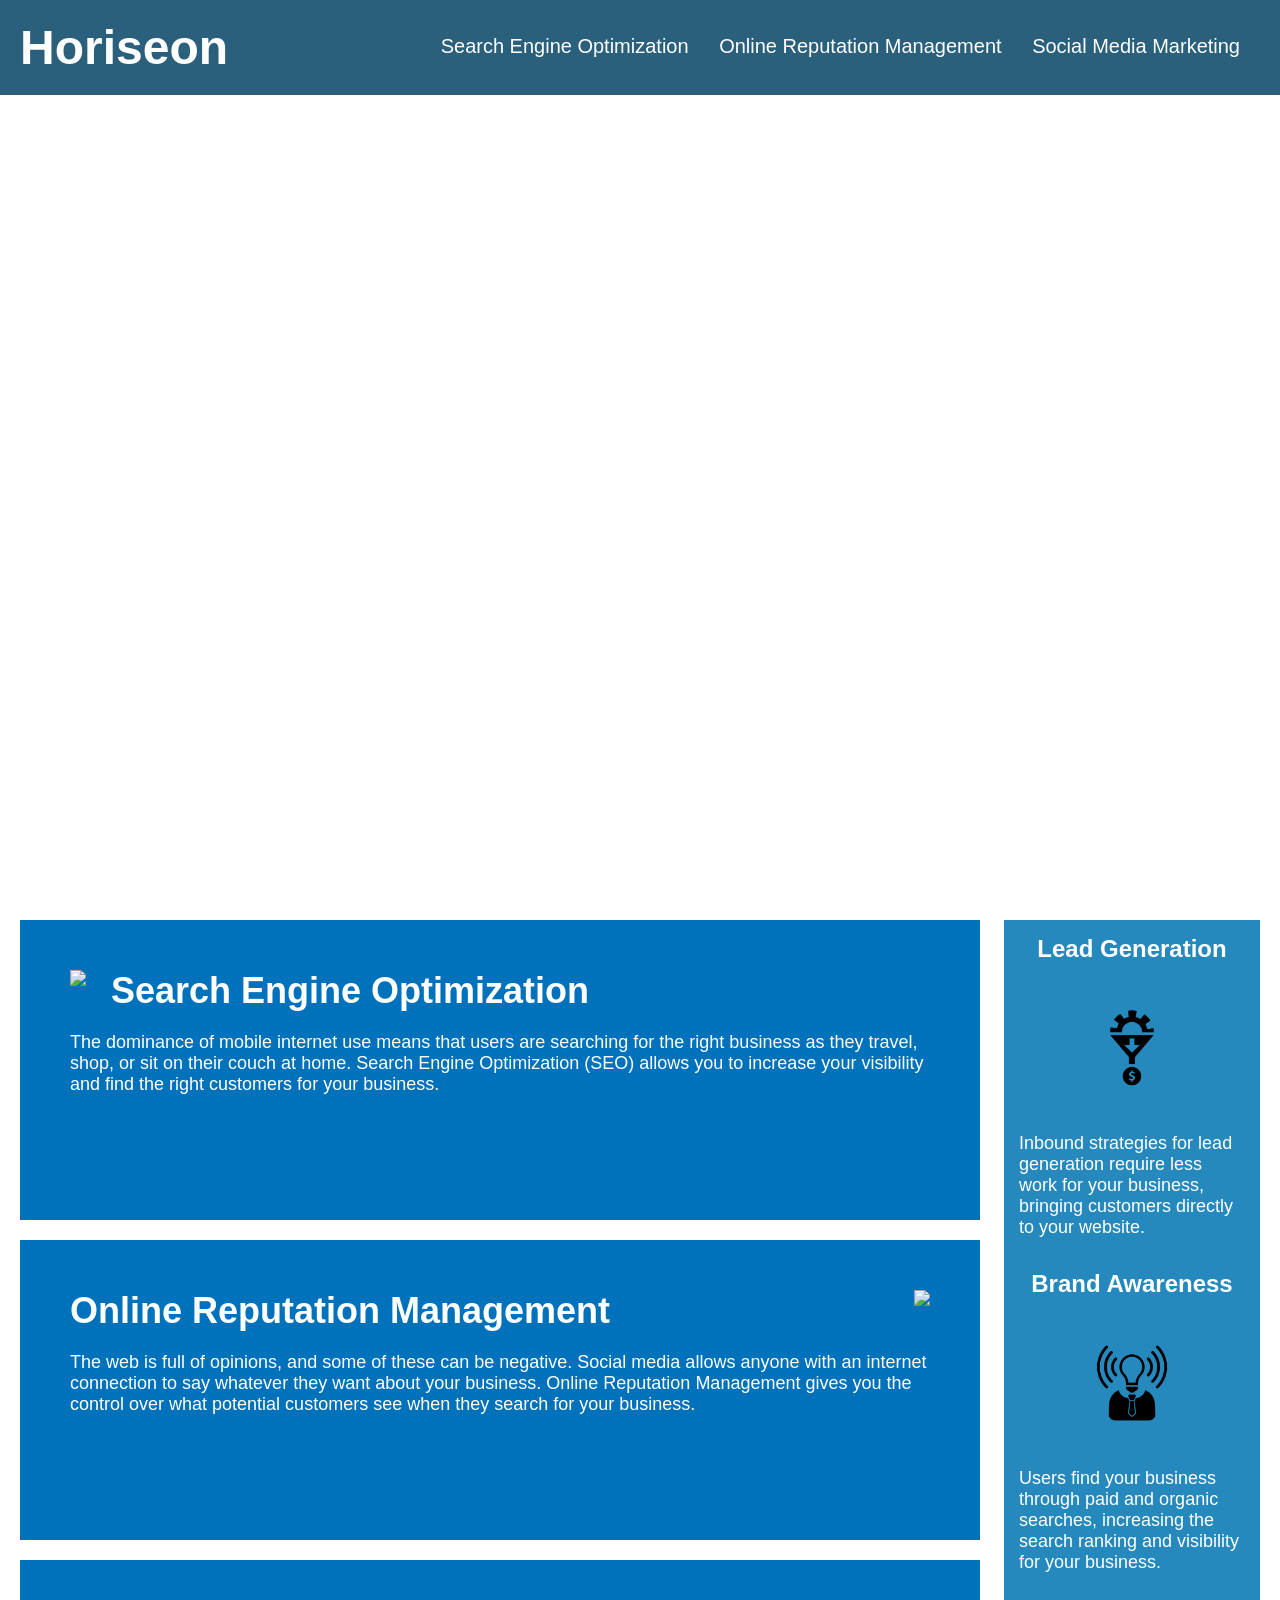
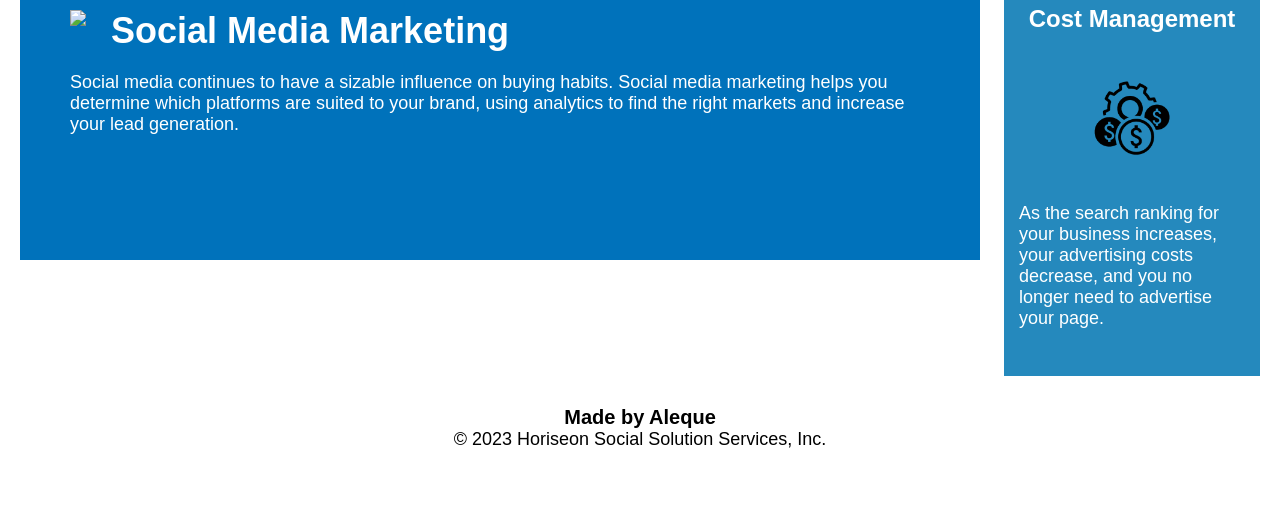
==== index.html @ 1a2e911c "moved files up one dir" ====
<!DOCTYPE html>
<html lang="en-us">

<head>
    <meta charset="UTF-8" />
    <link rel="stylesheet" href="./assets/css/style.css">
    <title>website</title>
</head>

<body>
    <div class="header">
        <!--Deleted "<span>"", did nothing, made h1 difficult to read in code-->
        <h1>Horiseon</h1>
        <div>
            <ul>
                <li>
                    <a href="#search-engine-optimization">Search Engine Optimization</a>
                </li>
                <li>
                    <a href="#online-reputation-management">Online Reputation Management</a>
                </li>
                <li>
                    <a href="#social-media-marketing">Social Media Marketing</a>
                </li>
            </ul>
        </div>
    </div>
    <div class="hero"></div>
    <div class="content">
        <!--SEO link wasn't working, added <div id> to fix"-->
        <!--Changed class names to box to simplify css-->
        <div id="search-engine-optimization" class="box">
            <img src="./assets/images/search-engine-optimization.jpg" class="float-left" />
            <h2>Search Engine Optimization</h2>
            <p>
                The dominance of mobile internet use means that users are searching for the right business as they travel, shop, or sit on their couch at home. Search Engine Optimization (SEO) allows you to increase your visibility and find the right customers for your business.
            </p>
        </div>
        <div id="online-reputation-management" class="box">
            <img src="./assets/images/online-reputation-management.jpg" class="float-right" />
            <h2>Online Reputation Management</h2>
            <p>
                The web is full of opinions, and some of these can be negative. Social media allows anyone with an internet connection to say whatever they want about your business. Online Reputation Management gives you the control over what potential customers see when they search for your business.
            </p>
        </div>
        <div id="social-media-marketing" class="box">
            <img src="./assets/images/social-media-marketing.jpg" class="float-left" />
            <h2>Social Media Marketing</h2>
            <p>
                Social media continues to have a sizable influence on buying habits. Social media marketing helps you determine which platforms are suited to your brand, using analytics to find the right markets and increase your lead generation.
            </p>
        </div>
    </div>
    <div class="benefits">
        <div class="benefit-lead">
            <h3>Lead Generation</h3>
            <img src="./assets/images/lead-generation.png" />
            <p>
                Inbound strategies for lead generation require less work for your business, bringing customers directly to your website.
            </p>
        </div>
        <div class="benefit-brand">
            <h3>Brand Awareness</h3>
            <img src="./assets/images/brand-awareness.png" />
            <p>
                Users find your business through paid and organic searches, increasing the search ranking and visibility for your business.
            </p>
        </div>
        <div class="benefit-cost">
            <h3>Cost Management</h3>
            <img src="./assets/images/cost-management.png"></img>
            <p>
                As the search ranking for your business increases, your advertising costs decrease, and you no longer need to advertise your page.
            </p>
        </div>
    </div>
    <div class="footer">
        <!--changed h2 to h4 to segregate headers-->
        <h4>Made by Aleque</h2>
        <p>
            &copy; 2023 Horiseon Social Solution Services, Inc.
        </p>
    </div>
</body>

</html>
---- assets/css/style.css ----
/*moved font families from classes to universal selector,
  left header and footer font families alone as they have differnt
  font preferences by order.*/
/*added quotes to calibri to function proper.*/
/*moved some code around so that it is sorted by job*/
/*all fonts are same color now*/
* { box-sizing: border-box;
    padding: 0;
    margin: 0;
    font-family: 'Gill Sans', 'Gill Sans MT', 'Calibri', 'Trebuchet MS', sans-serif;}

body {
    background-color: #ffffff;}

/* added .hero to top of code*/
.hero {
    height: 800px;
    width: 100%;
    margin-bottom: 25px;
    background-image: url("../images/digital-marketing-meeting.jpg");
    background-size: cover;
    background-position: center;}

/*.header class fetch needed less subclasses,
certain descriptors have been consolidated into one.*/
.header {
    padding: 20px;
    font-family: 'Trebuchet MS', 'Lucida Sans Unicode', 'Lucida Grande', 'Lucida Sans', Arial, sans-serif;
    background-color: #2a607c;
    color: #ffffff;}

h1 {
    display: inline-block;
    font-size: 48px;
    color: #ffffff;}

.header div {
    padding-top: 15px;
    margin-right: 20px;
    float: right;
    font-size: 20px;}

.header div ul li {
    display: inline-block;
    margin-left: 25px;}

.float-left {
    float: left;
    margin-right: 25px;}
    
.float-right {
    float: right;
    margin-left: 25px;}

a {
    color: #ffffff;
    text-decoration: none;}

/*added margins from each benefit subclass to all paragraphs*/
p {
    font-size: 18px;
    margin-bottom: 32px}

.content {
    width: 75%;
    display: inline-block;
    margin-left: 20px;}

/* changed each seperate class into "content img" */
.content img {
    max-height: 200px;}

h2 {
    margin-bottom: 20px;
    font-size: 36px;}

/* moved white color and margin from each class to main benefits div.*/
/* adjusted padding to 33px instead of 20*/
.benefits {
    margin-right: 20px;
    padding: 15px;
    clear: both;
    float: right;
    width: 20%;
    height: 100%;
    background-color: #2589bd;
    color: #ffffff;}

.benefits img {
    display: block;
    margin: 10px auto;
    max-width: 150px;}

/* deleted addtl classes calling for h3/img and added to .benefits*/
/* added font-size for better look*/
h3 {
    margin-bottom: 10px;
    text-align: center;
    font-size: 24px;}

.box {
    margin-bottom: 20px;
    padding: 50px;
    height: 300px;
    background-color: #0072bb;
    color: #ffffff;}

/* removed footer h2 font size description, added to footer class */
.footer {
    padding: 30px;
    clear: both;
    font-family: 'Trebuchet MS', 'Lucida Sans Unicode', 'Lucida Grande', 'Lucida Sans', Arial, sans-serif;
    text-align: center;
    font-size: 20px;}
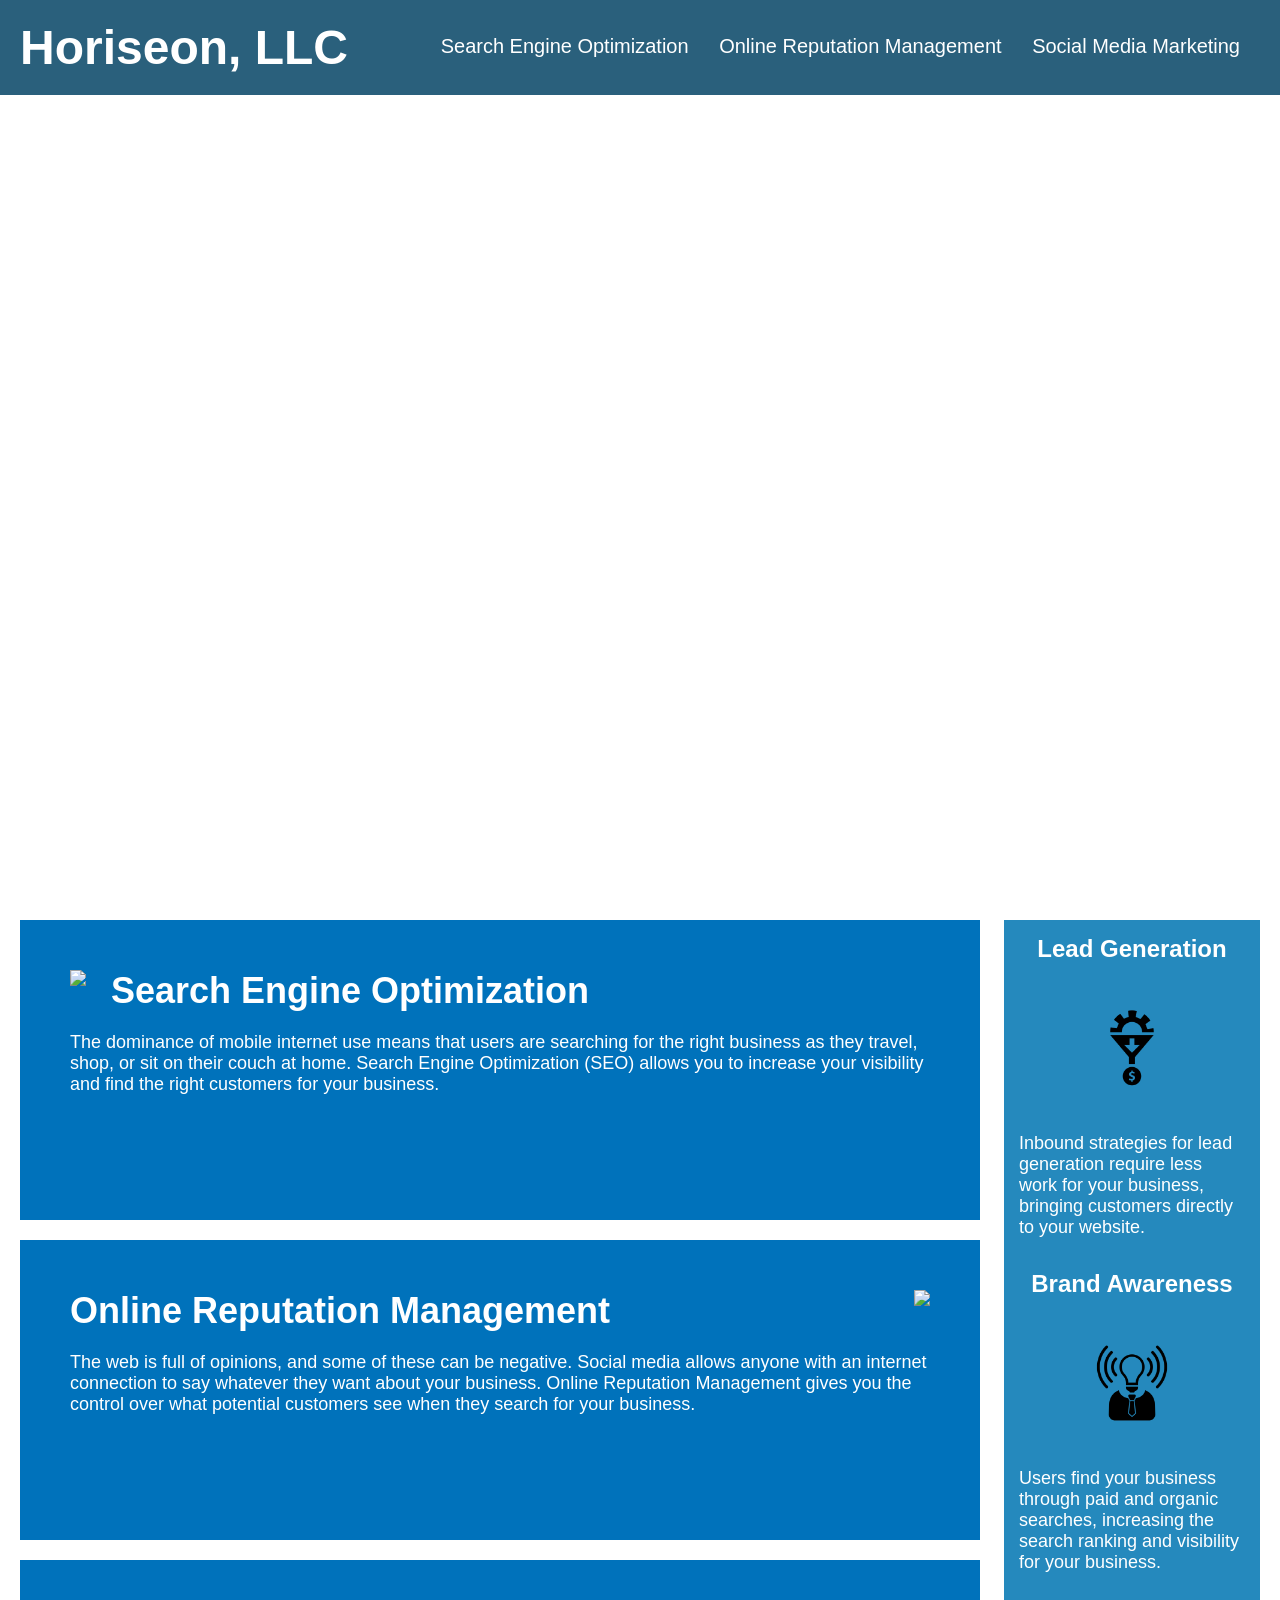
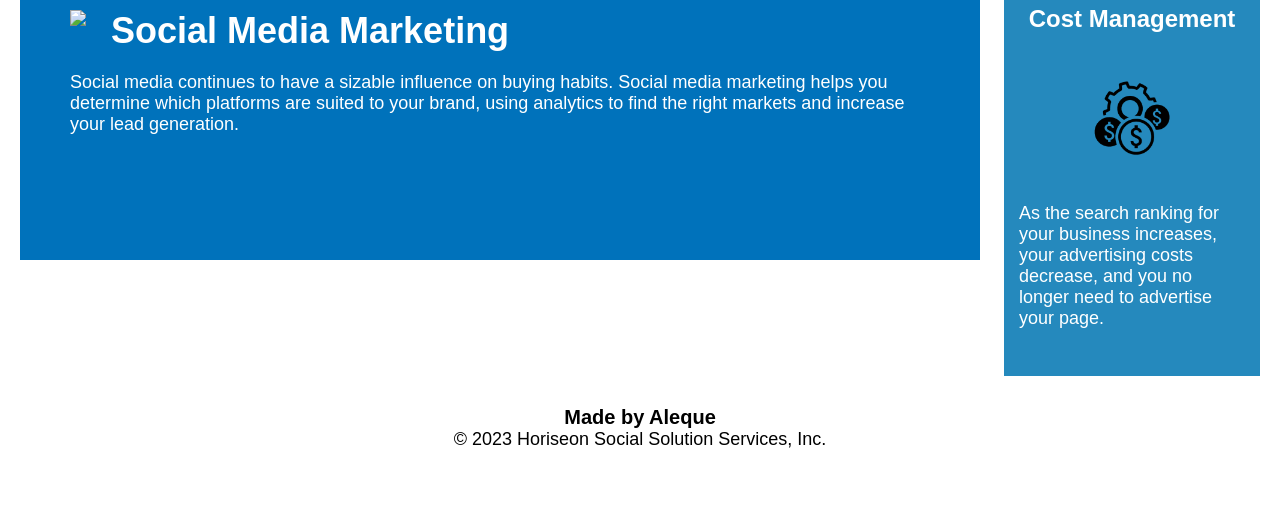
==== commit 3f6b1c98: "added a class to differentiate links at top" ====
--- a/index.html
+++ b/index.html
@@ -10,8 +10,8 @@
 <body>
     <div class="header">
         <!--Deleted "<span>"", did nothing, made h1 difficult to read in code-->
-        <h1>Horiseon</h1>
-        <div>
+        <h1>Horiseon, LLC</h1>
+        <div class="links">
             <ul>
                 <li>
                     <a href="#search-engine-optimization">Search Engine Optimization</a>
--- a/assets/css/style.css
+++ b/assets/css/style.css
@@ -35,13 +35,13 @@
     font-size: 48px;
     color: #ffffff;}
 
-.header div {
+.links {
     padding-top: 15px;
     margin-right: 20px;
     float: right;
     font-size: 20px;}
 
-.header div ul li {
+.links ul li {
     display: inline-block;
     margin-left: 25px;}
 
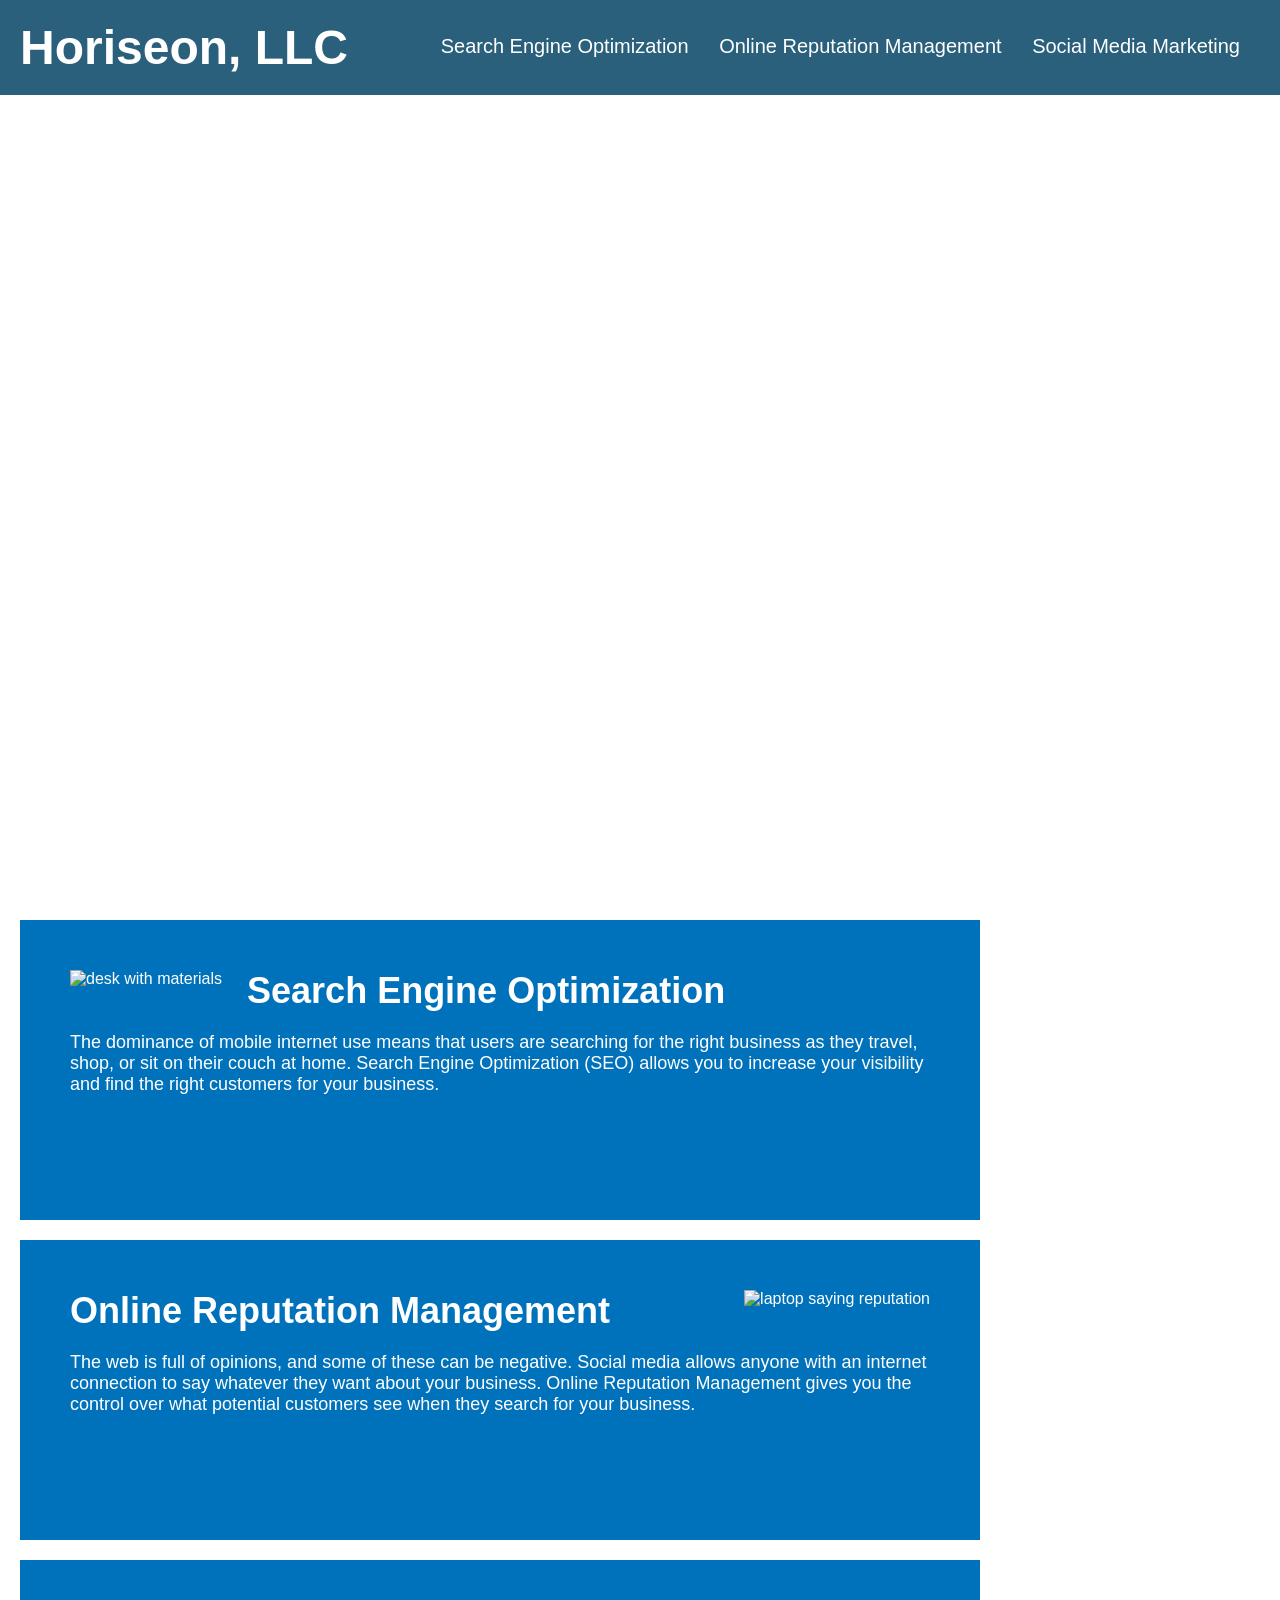
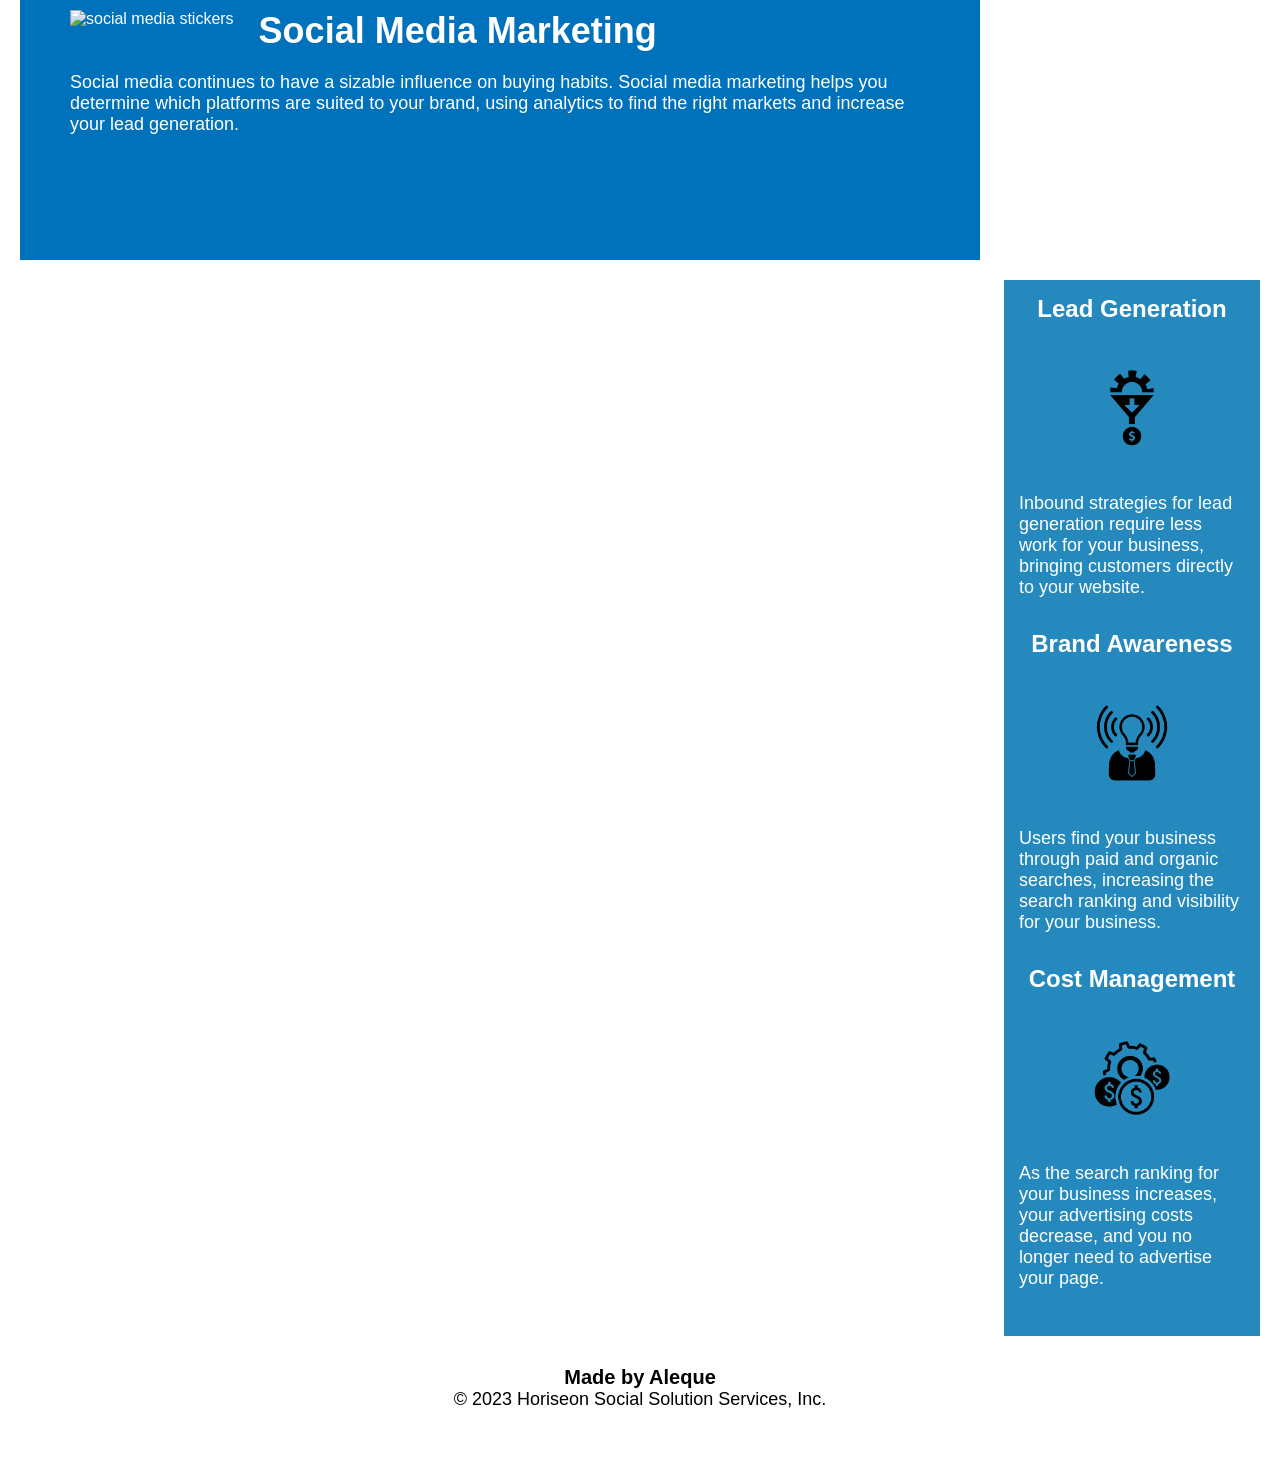
==== commit 6d72f1e8: "small changes after submission" ====
--- a/index.html
+++ b/index.html
@@ -1,13 +1,20 @@
 <!DOCTYPE html>
 <html lang="en-us">
+
+<!--Improvement notes after submission: add alt on imgs and icons, change "div"s
+to "section, articles, aside, etc", and consolidate CSS more-->
+
 
 <head>
     <meta charset="UTF-8" />
     <link rel="stylesheet" href="./assets/css/style.css">
-    <title>website</title>
+    <!--changed website name as in appears in tab-->
+    <title>Horiseon</title>
 </head>
 
 <body>
+ <section>
+   <nav>
     <div class="header">
         <!--Deleted "<span>"", did nothing, made h1 difficult to read in code-->
         <h1>Horiseon, LLC</h1>
@@ -25,50 +32,60 @@
             </ul>
         </div>
     </div>
-    <div class="hero"></div>
+   </nav>
+ </section>
+ 
+ <section>
+    <div class="hero" alt="group meeting"></div>
+ </section>
+ 
+ <section>
     <div class="content">
         <!--SEO link wasn't working, added <div id> to fix"-->
         <!--Changed class names to box to simplify css-->
         <div id="search-engine-optimization" class="box">
-            <img src="./assets/images/search-engine-optimization.jpg" class="float-left" />
+            <img src="./assets/images/search-engine-optimization.jpg" class="float-left" alt="desk with materials"/>
             <h2>Search Engine Optimization</h2>
             <p>
                 The dominance of mobile internet use means that users are searching for the right business as they travel, shop, or sit on their couch at home. Search Engine Optimization (SEO) allows you to increase your visibility and find the right customers for your business.
             </p>
         </div>
         <div id="online-reputation-management" class="box">
-            <img src="./assets/images/online-reputation-management.jpg" class="float-right" />
+            <img src="./assets/images/online-reputation-management.jpg" class="float-right" alt="laptop saying reputation"/>
             <h2>Online Reputation Management</h2>
             <p>
                 The web is full of opinions, and some of these can be negative. Social media allows anyone with an internet connection to say whatever they want about your business. Online Reputation Management gives you the control over what potential customers see when they search for your business.
             </p>
         </div>
         <div id="social-media-marketing" class="box">
-            <img src="./assets/images/social-media-marketing.jpg" class="float-left" />
+            <img src="./assets/images/social-media-marketing.jpg" class="float-left" alt="social media stickers"/>
             <h2>Social Media Marketing</h2>
             <p>
                 Social media continues to have a sizable influence on buying habits. Social media marketing helps you determine which platforms are suited to your brand, using analytics to find the right markets and increase your lead generation.
             </p>
         </div>
     </div>
+ </section>
+ 
+ <aside>
     <div class="benefits">
         <div class="benefit-lead">
             <h3>Lead Generation</h3>
-            <img src="./assets/images/lead-generation.png" />
+            <img src="./assets/images/lead-generation.png" alt="money funnel" />
             <p>
                 Inbound strategies for lead generation require less work for your business, bringing customers directly to your website.
             </p>
         </div>
         <div class="benefit-brand">
             <h3>Brand Awareness</h3>
-            <img src="./assets/images/brand-awareness.png" />
+            <img src="./assets/images/brand-awareness.png" alt="lightbulb"/>
             <p>
                 Users find your business through paid and organic searches, increasing the search ranking and visibility for your business.
             </p>
         </div>
         <div class="benefit-cost">
             <h3>Cost Management</h3>
-            <img src="./assets/images/cost-management.png"></img>
+            <img src="./assets/images/cost-management.png" alt="gears and money"/>
             <p>
                 As the search ranking for your business increases, your advertising costs decrease, and you no longer need to advertise your page.
             </p>
@@ -81,6 +98,8 @@
             &copy; 2023 Horiseon Social Solution Services, Inc.
         </p>
     </div>
+</aside>
+
 </body>
 
 </html>
